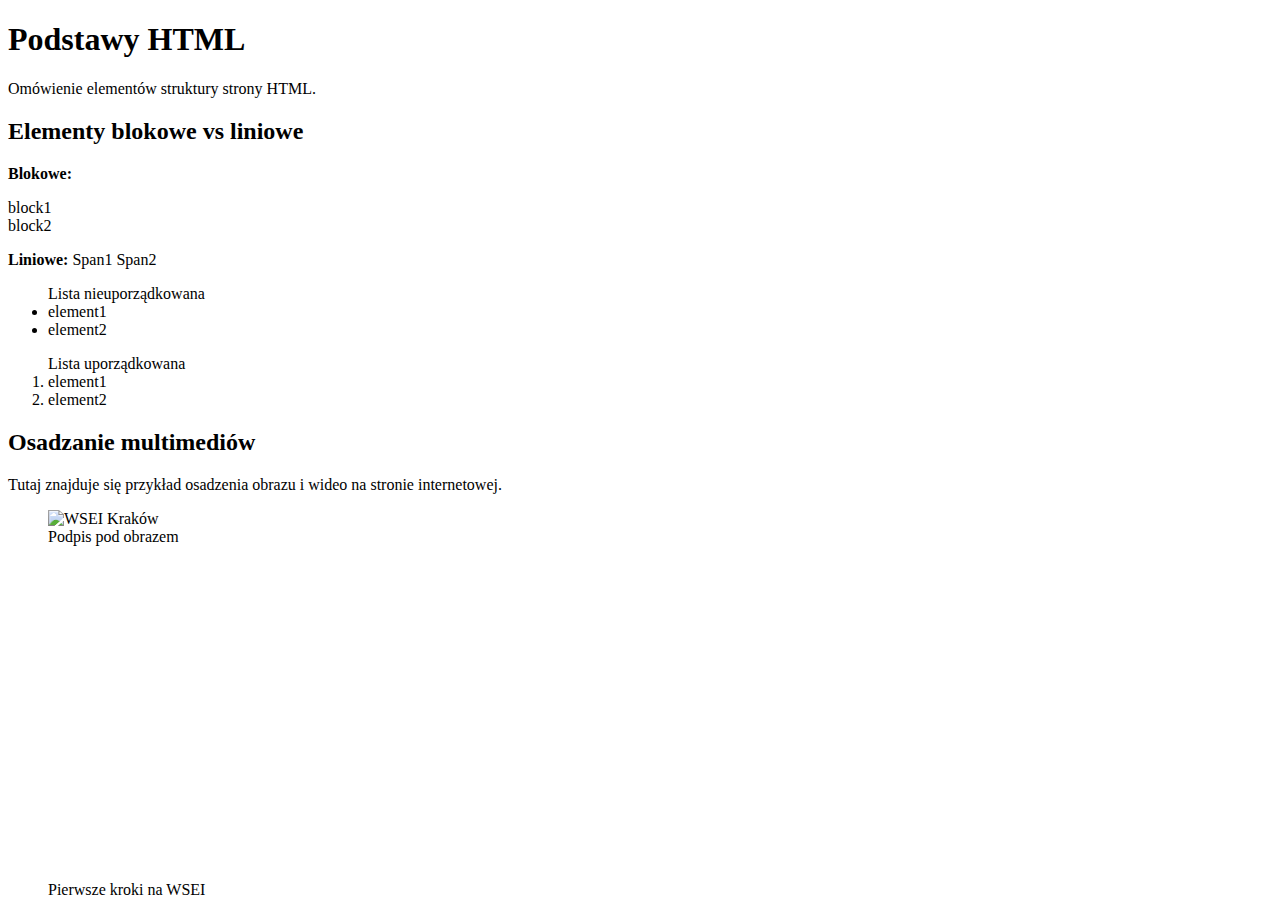
==== index.html @ a4f04493 "Update index.html for lab2" ====
<!DOCTYPE html>
<html lang="pl">
  <head>
    <meta charset="UTF-8" />
    <title>Podstawy HTML</title>
  </head>
  <body>
    <header>
      <h1>Podstawy HTML</h1>
      <p>Omówienie elementów struktury strony HTML.</p>
    </header>
    <section>
      <h2>Elementy blokowe vs liniowe</h2>
      <p><strong>Blokowe:</strong></p>
      <div>block1</div>
      <div>block2</div>
      <p>
        <strong>Liniowe:</strong>
        <span>Span1</span>
        <span>Span2</span>
      </p>

      <ul>
        Lista nieuporządkowana
        <li>element1</li>
        <li>element2</li>
      </ul>
      <ol>
        Lista uporządkowana
        <li>element1</li>
        <li>element2</li>
      </ol>
    </section>
    <section>
      <h2>Osadzanie multimediów</h2>
      <p>
        Tutaj znajduje się przykład osadzenia obrazu i wideo na stronie
        internetowej.
      </p>

      <!-- Osadzenie obrazu -->
      <figure>
        <img
          src="https://encrypted-tbn0.gstatic.com/images?q=tbn:ANd9GcTRw5RZAHW85PwL6sZEaCJlwRzf31nq_Yv5cLDoUfdTHwyYShGmhOyhKksxSz0rysrkpTs&usqp=CAU"
          alt="WSEI Kraków"
        />
        <figcaption>Podpis pod obrazem</figcaption>
      </figure>

      <!-- Osadzenie wideo -->
      <figure>
        <iframe
          width="560"
          height="315"
          src="https://www.youtube.com/embed/jJVuyyjHToQ"
          frameborder="0"
          allowfullscreen
        ></iframe>
        <figcaption>Pierwsze kroki na WSEI</figcaption>
      </figure>
    </section>
  </body>
</html>
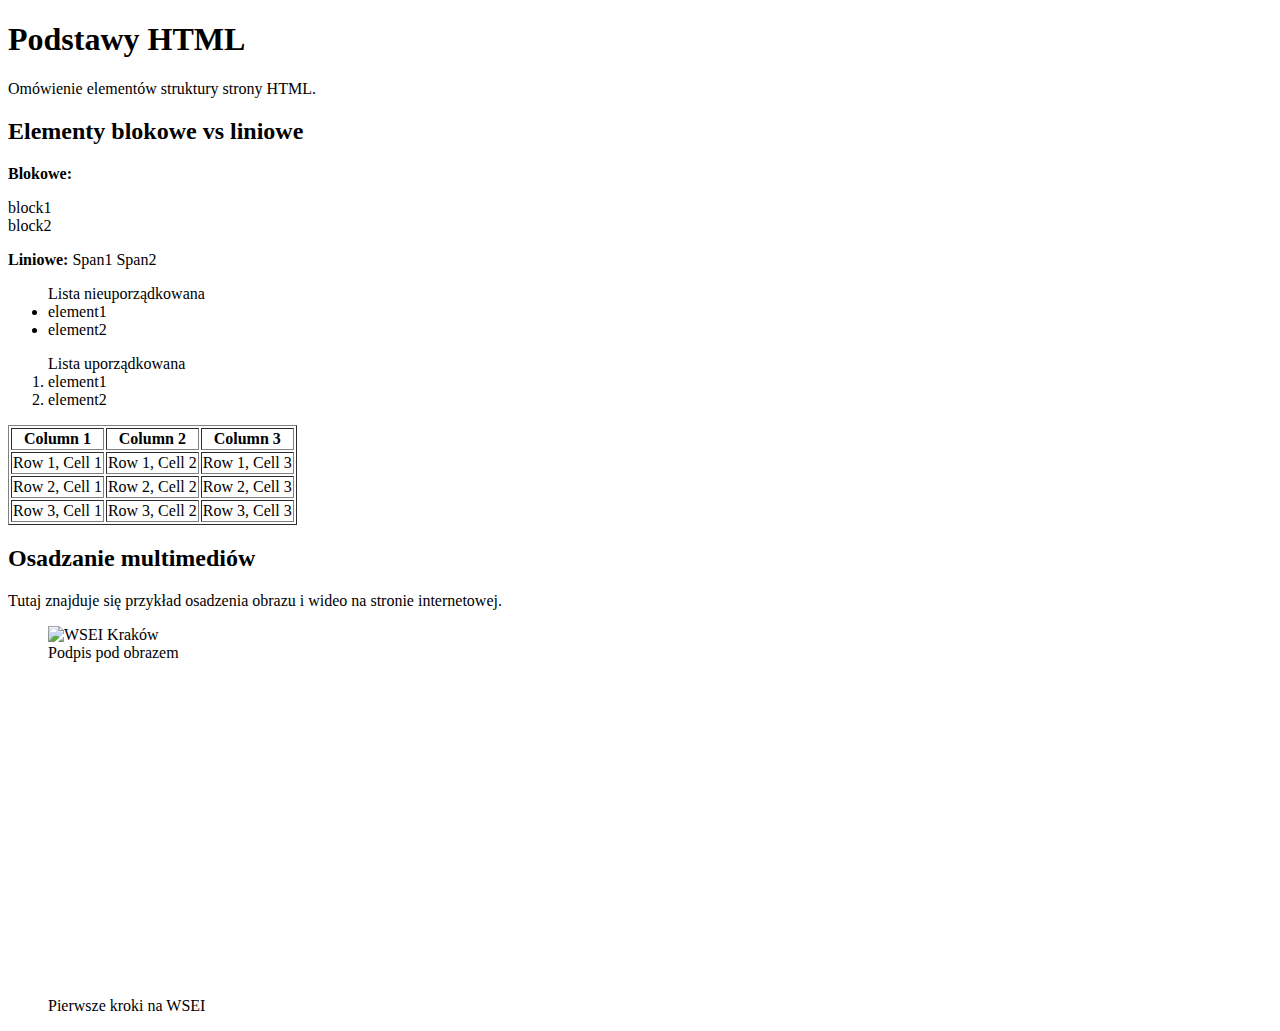
==== commit bc68ea25: "Adding table to lab2" ====
--- a/index.html
+++ b/index.html
@@ -31,6 +31,29 @@
         <li>element2</li>
       </ol>
     </section>
+    <table border="1">
+      <tr>
+        <th>Column 1</th>
+        <th>Column 2</th>
+        <th>Column 3</th>
+      </tr>
+      <tr>
+        <td>Row 1, Cell 1</td>
+        <td>Row 1, Cell 2</td>
+        <td>Row 1, Cell 3</td>
+      </tr>
+      <tr>
+        <td>Row 2, Cell 1</td>
+        <td>Row 2, Cell 2</td>
+        <td>Row 2, Cell 3</td>
+      </tr>
+      <tr>
+        <td>Row 3, Cell 1</td>
+        <td>Row 3, Cell 2</td>
+        <td>Row 3, Cell 3</td>
+      </tr>
+    </table>
+
     <section>
       <h2>Osadzanie multimediów</h2>
       <p>
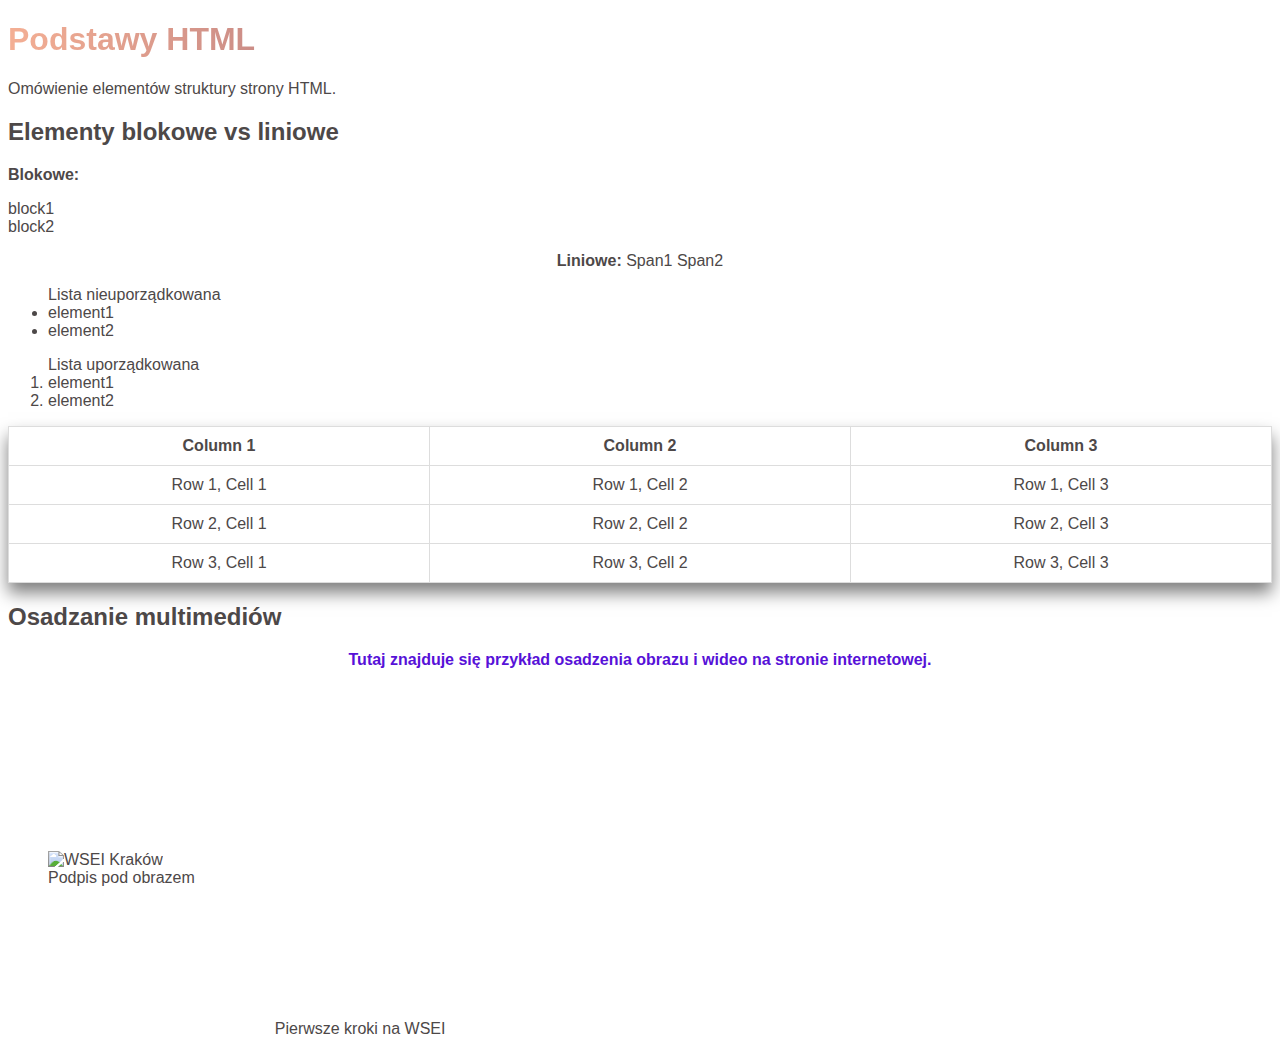
==== commit 032db788: "Lab 3 pages" ====
--- a/index.html
+++ b/index.html
@@ -3,6 +3,7 @@
   <head>
     <meta charset="UTF-8" />
     <title>Podstawy HTML</title>
+    <link rel="stylesheet" type="text/css" href="style.css" />
   </head>
   <body>
     <header>
@@ -14,7 +15,7 @@
       <p><strong>Blokowe:</strong></p>
       <div>block1</div>
       <div>block2</div>
-      <p>
+      <p id="linear">
         <strong>Liniowe:</strong>
         <span>Span1</span>
         <span>Span2</span>
@@ -56,31 +57,35 @@
 
     <section>
       <h2>Osadzanie multimediów</h2>
-      <p>
-        Tutaj znajduje się przykład osadzenia obrazu i wideo na stronie
-        internetowej.
-      </p>
+      <div class="container">
+        <p>
+          Tutaj znajduje się przykład osadzenia obrazu i wideo na stronie
+          internetowej.
+        </p>
+      </div>
 
-      <!-- Osadzenie obrazu -->
-      <figure>
-        <img
-          src="https://encrypted-tbn0.gstatic.com/images?q=tbn:ANd9GcTRw5RZAHW85PwL6sZEaCJlwRzf31nq_Yv5cLDoUfdTHwyYShGmhOyhKksxSz0rysrkpTs&usqp=CAU"
-          alt="WSEI Kraków"
-        />
-        <figcaption>Podpis pod obrazem</figcaption>
-      </figure>
+      <div class="figure-container">
+        <!-- Osadzenie obrazu -->
+        <figure>
+          <img
+            src="https://encrypted-tbn0.gstatic.com/images?q=tbn:ANd9GcTRw5RZAHW85PwL6sZEaCJlwRzf31nq_Yv5cLDoUfdTHwyYShGmhOyhKksxSz0rysrkpTs&usqp=CAU"
+            alt="WSEI Kraków"
+          />
+          <figcaption>Podpis pod obrazem</figcaption>
+        </figure>
 
-      <!-- Osadzenie wideo -->
-      <figure>
-        <iframe
-          width="560"
-          height="315"
-          src="https://www.youtube.com/embed/jJVuyyjHToQ"
-          frameborder="0"
-          allowfullscreen
-        ></iframe>
-        <figcaption>Pierwsze kroki na WSEI</figcaption>
-      </figure>
+        <!-- Osadzenie wideo -->
+        <figure>
+          <iframe
+            width="560"
+            height="315"
+            src="https://www.youtube.com/embed/jJVuyyjHToQ"
+            frameborder="0"
+            allowfullscreen
+          ></iframe>
+          <figcaption>Pierwsze kroki na WSEI</figcaption>
+        </figure>
+      </div>
     </section>
   </body>
 </html>
--- a/style.css
+++ b/style.css
@@ -0,0 +1,59 @@
+/* Stylowanie tekstu */
+body {
+  font-family: Verdana, Geneva, Tahoma, sans-serif;
+  font-size: 16px;
+  color: #4d4848;
+}
+
+table {
+  border-collapse: collapse;
+  width: 100%;
+  margin-bottom: 20px;
+  box-shadow: 0 10px 16px rgba(0, 0, 0, 0.5);
+}
+
+h1 {
+  background: linear-gradient(to right, #f4af94, #250250);
+  -webkit-background-clip: text;
+  background-clip: text;
+  color: transparent;
+}
+
+#linear {
+  text-align: center;
+}
+
+table,
+th,
+td {
+  border: 1px solid #ddd;
+  padding: 10px;
+  text-align: center;
+}
+
+@keyframes slide-in {
+  from {
+    transform: translateX(-100%);
+  }
+  to {
+    transform: translateX(0);
+  }
+}
+
+.container {
+  text-align: center;
+  font-size: 20;
+  color: #5711d8;
+  font-weight: bold;
+  animation: slide-in 1s ease-in-out;
+}
+
+.figure-container {
+  display: flex;
+  align-items: center;
+}
+
+.figure {
+  max-width: 50%;
+  margin-right: 20px;
+}
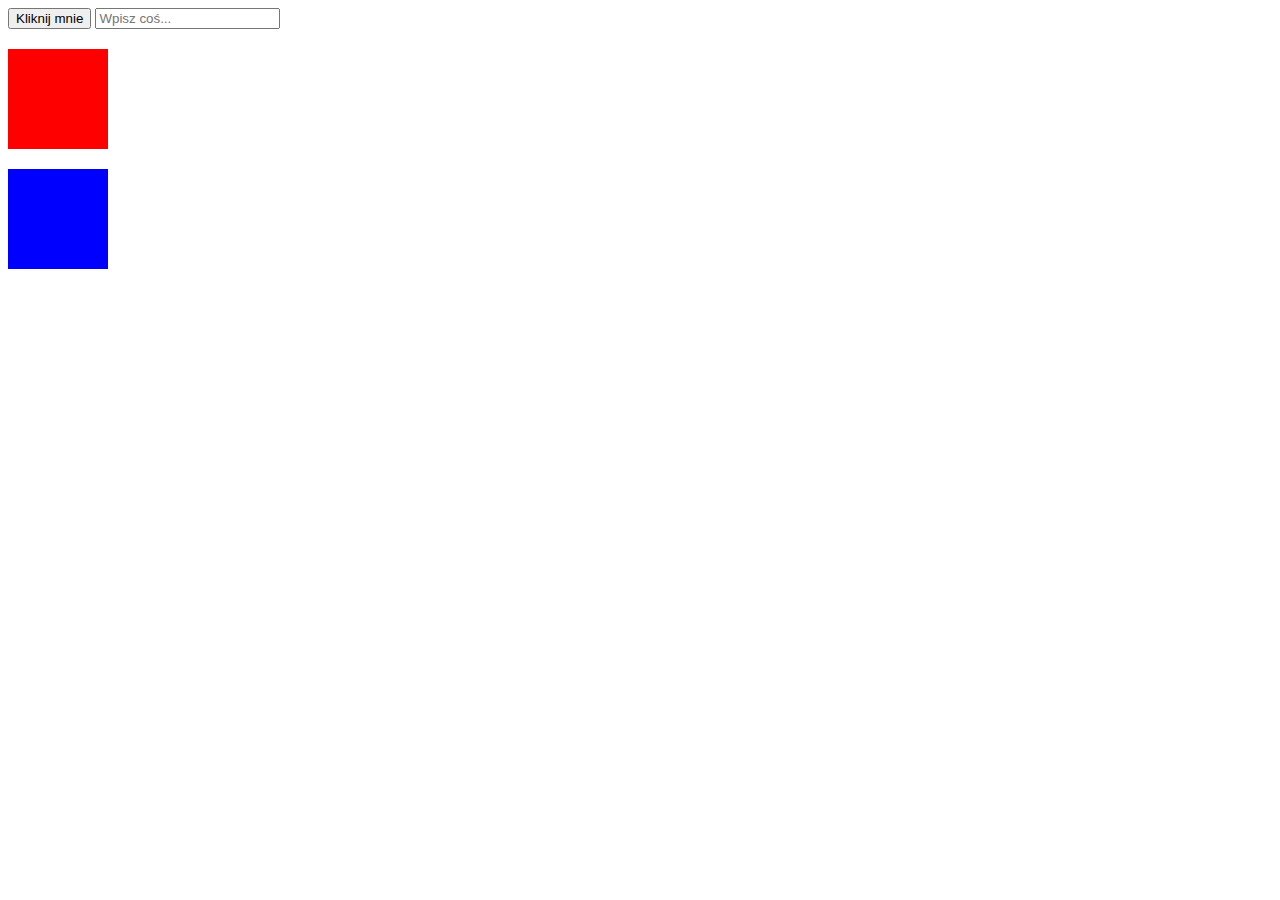
==== commit df14be72: "Lab 6 animation" ====
--- a/index.html
+++ b/index.html
@@ -2,90 +2,16 @@
 <html lang="pl">
   <head>
     <meta charset="UTF-8" />
-    <title>Podstawy HTML</title>
-    <link rel="stylesheet" type="text/css" href="style.css" />
+    <meta name="viewport" content="width=device-width, initial-scale=1.0" />
+    <title>Obsługa zdarzeń w JavaScript</title>
+    <link rel="stylesheet" href="style.css" />
   </head>
   <body>
-    <header>
-      <h1>Podstawy HTML</h1>
-      <p>Omówienie elementów struktury strony HTML.</p>
-    </header>
-    <section>
-      <h2>Elementy blokowe vs liniowe</h2>
-      <p><strong>Blokowe:</strong></p>
-      <div>block1</div>
-      <div>block2</div>
-      <p id="linear">
-        <strong>Liniowe:</strong>
-        <span>Span1</span>
-        <span>Span2</span>
-      </p>
-
-      <ul>
-        Lista nieuporządkowana
-        <li>element1</li>
-        <li>element2</li>
-      </ul>
-      <ol>
-        Lista uporządkowana
-        <li>element1</li>
-        <li>element2</li>
-      </ol>
-    </section>
-    <table border="1">
-      <tr>
-        <th>Column 1</th>
-        <th>Column 2</th>
-        <th>Column 3</th>
-      </tr>
-      <tr>
-        <td>Row 1, Cell 1</td>
-        <td>Row 1, Cell 2</td>
-        <td>Row 1, Cell 3</td>
-      </tr>
-      <tr>
-        <td>Row 2, Cell 1</td>
-        <td>Row 2, Cell 2</td>
-        <td>Row 2, Cell 3</td>
-      </tr>
-      <tr>
-        <td>Row 3, Cell 1</td>
-        <td>Row 3, Cell 2</td>
-        <td>Row 3, Cell 3</td>
-      </tr>
-    </table>
-
-    <section>
-      <h2>Osadzanie multimediów</h2>
-      <div class="container">
-        <p>
-          Tutaj znajduje się przykład osadzenia obrazu i wideo na stronie
-          internetowej.
-        </p>
-      </div>
-
-      <div class="figure-container">
-        <!-- Osadzenie obrazu -->
-        <figure>
-          <img
-            src="https://encrypted-tbn0.gstatic.com/images?q=tbn:ANd9GcTRw5RZAHW85PwL6sZEaCJlwRzf31nq_Yv5cLDoUfdTHwyYShGmhOyhKksxSz0rysrkpTs&usqp=CAU"
-            alt="WSEI Kraków"
-          />
-          <figcaption>Podpis pod obrazem</figcaption>
-        </figure>
-
-        <!-- Osadzenie wideo -->
-        <figure>
-          <iframe
-            width="560"
-            height="315"
-            src="https://www.youtube.com/embed/jJVuyyjHToQ"
-            frameborder="0"
-            allowfullscreen
-          ></iframe>
-          <figcaption>Pierwsze kroki na WSEI</figcaption>
-        </figure>
-      </div>
-    </section>
+    <button id="clickButton">Kliknij mnie</button>
+    <input type="text" id="textInput" placeholder="Wpisz coś..." />
+    <div class="color-box"></div>
+    <p id="myParagraph"></p>
+    <div class="animated-box"></div>
+    <script src="script.js"></script>
   </body>
 </html>
--- a/style.css
+++ b/style.css
@@ -1,59 +1,33 @@
-/* Stylowanie tekstu */
-body {
-  font-family: Verdana, Geneva, Tahoma, sans-serif;
-  font-size: 16px;
-  color: #4d4848;
+.color-box {
+  width: 100px;
+  height: 100px;
+  background-color: red;
+  margin-top: 20px;
 }
 
-table {
-  border-collapse: collapse;
-  width: 100%;
-  margin-bottom: 20px;
-  box-shadow: 0 10px 16px rgba(0, 0, 0, 0.5);
+.animated-box {
+  width: 100px;
+  height: 100px;
+  background-color: blue;
+  position: relative;
+  margin-top: 20px;
+  animation: moveRight 3s infinite alternate;
 }
 
-h1 {
-  background: linear-gradient(to right, #f4af94, #250250);
-  -webkit-background-clip: text;
-  background-clip: text;
-  color: transparent;
-}
-
-#linear {
-  text-align: center;
-}
-
-table,
-th,
-td {
-  border: 1px solid #ddd;
-  padding: 10px;
-  text-align: center;
-}
-
-@keyframes slide-in {
+@keyframes moveRight {
   from {
-    transform: translateX(-100%);
+    left: 0;
   }
   to {
-    transform: translateX(0);
+    left: 100%;
   }
 }
 
-.container {
-  text-align: center;
-  font-size: 20;
-  color: #5711d8;
-  font-weight: bold;
-  animation: slide-in 1s ease-in-out;
+.rotate-box {
+  width: 100px;
+  height: 100px;
+  background-color: purple;
+  border-radius: 30%;
+  margin-top: 20px;
+  transition: transform 10s;
 }
-
-.figure-container {
-  display: flex;
-  align-items: center;
-}
-
-.figure {
-  max-width: 50%;
-  margin-right: 20px;
-}
